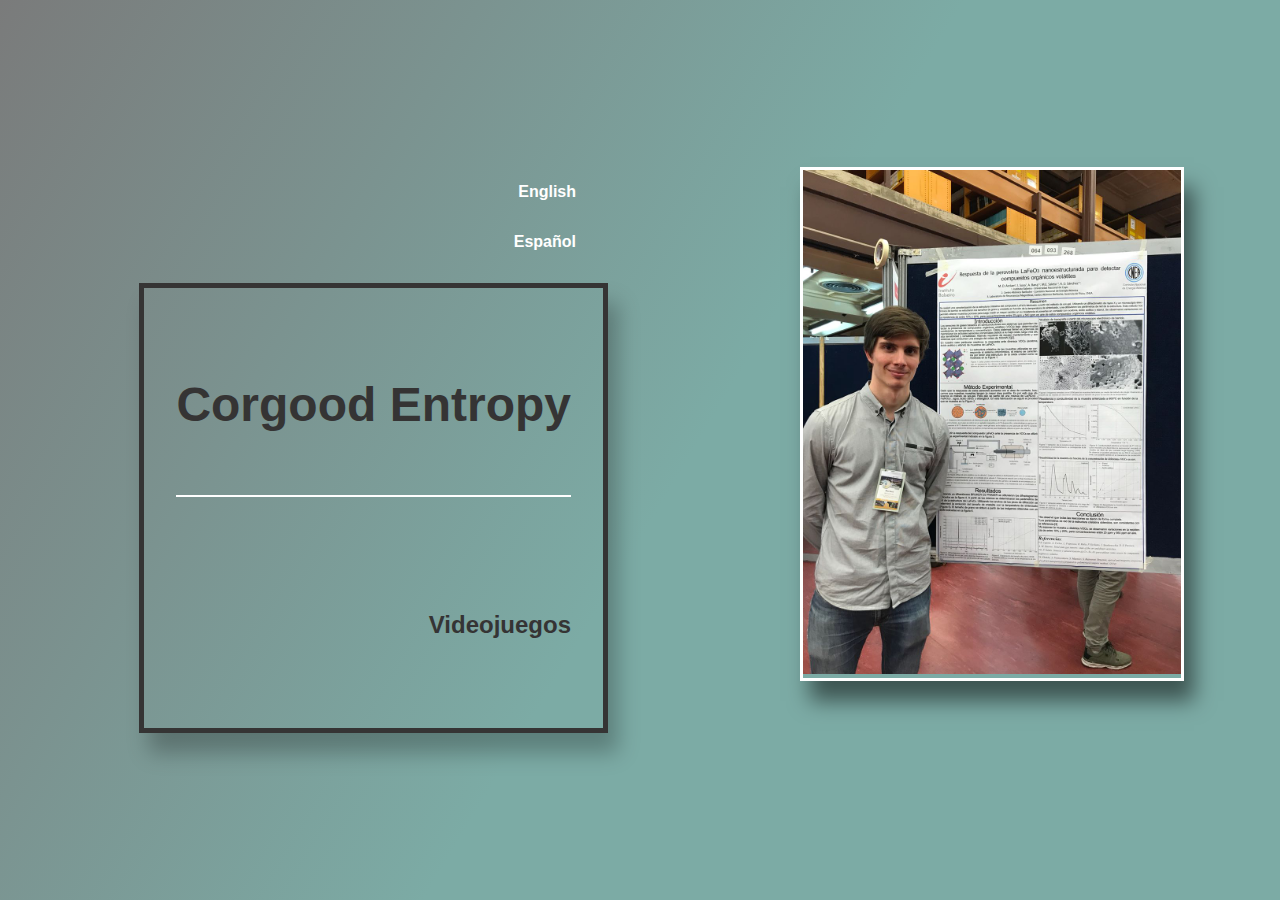
==== WEB-Corgood/index.html @ 25cfc2c5 "Add files via upload" ====
<!DOCTYPE html>
<html lang="en">
<head>

    <!-- Global site tag (gtag.js) - Google Analytics -->
    <script async src="https://www.googletagmanager.com/gtag/js?id=G-QLR09Z1FH0"></script>
    <script>
        window.dataLayer = window.dataLayer || [];
        function gtag(){dataLayer.push(arguments);}
        gtag('js', new Date());

        gtag('config', 'G-QLR09Z1FH0');
    </script>
    
    <meta charset="UTF-8">
    <meta name="viewport" content="width=device-width, initial-scale=1.0">
    <meta name="author" content="Monica Cuezzo"/>
    <meta name="description" content="CV de Marco Daniel Acciarri fisico del Instituto Balseiro, pasante de INVAP"/>
    <meta name="keywords" content="CV,Marco,Daniel,Acciarri,curriculum vitae,fisico,Instituto Balseiro,INVAP,AFA,congreso"/>
    <meta name="revisit-after" content="1 day"/>
    <meta name="robots" content="index, follow"/>
    
    <title>Marco Daniel Acciarri</title>
    <link rel="stylesheet" href="index.css">
        
    <!-- Google Analytics -->
    <!--
    <script>
        (function(i,s,o,g,r,a,m){i['GoogleAnalyticsObject']=r;i[r]=i[r]||function(){
        (i[r].q=i[r].q||[]).push(arguments)},i[r].l=1*new Date();a=s.createElement(o),
        m=s.getElementsByTagName(o)[0];a.async=1;a.src=g;m.parentNode.insertBefore(a,m)
        })(window,document,'script','https://www.google-analytics.com/analytics.js','ga');
        
        ga('create', 'G-QLR09Z1FH0', 'auto');
        ga('send', 'pageview');
    </script>
    -->
    <!-- End Google Analytics -->
    
</head>
<body>
    <div class="container-idx">
        <div id="top">

            <section id="left">
                <nav id="language">
                    <a class="button-lang" href="index-english.html">English</a>
                    <a class="button-lang" href="index-spanish.html">Español</a>
                </nav>
                <div id="title">
                    <h1><span id="nombre">Corgood Entropy</span> <br><br> </h1>

                    <h2>Videojuegos</h2>
                </div>
            </section>

            <section id="image">
                <picture>
                    <source srcset="img/Acciarri AFA2.jpg" media="(max-width: 500px)">
                    <source srcset="img/Acciarri AFA.jpg">
                    <img src="img/Acciarri AFA.jpg" alt="Marco Daniel Acciarri - AFA 2018" title="Marco Daniel Acciarri - AFA 2018">
        
                </picture>
            </section>

        </div>
    </div>

</body>
</html>
---- WEB-Corgood/index.css ----
* {
    padding: 0;
    margin: 0;
    font-family: Verdana, Geneva, sans-serif;
    font-weight: bold;
    box-sizing: border-box;
}
body {
    background: rgb(75, 75, 75);
}
a {
    text-decoration: none;
}

/* index */
.container-idx {
    width: 100%;
    min-height: 100vh;
    
    /*background: rgb(2,0,36);
    background: linear-gradient(90deg, rgba(2,0,36,1) 0%, rgba(3,137,206,1) 61%, rgba(11,11,11,1) 100%);
    */
    background-color: #7a7b7b;
    background-image: linear-gradient(121deg, #7a7b7b 0%, #7caba5 53%);


    color: rgb(53, 52, 52);
    display: flex;
    justify-content: space-around;   
    align-items: center;
    flex-wrap: wrap;
}
#top {
    display: flex;
    align-items: flex-start;
    justify-content: space-around;
    flex-wrap: wrap;
}
#left {
    width: 40%;
    display: flex;
    flex-direction: column;
    align-items: flex-end;
}
#language {
    display: flex;
    flex-direction: column;
    align-items: flex-end;
}
#language a {
    color: white;
    display: block;
}
.button-lang {
    padding: 1em 2em;
}
.button-lang:hover {
    background: rgba(255, 255, 255, .2);
    border: rgba(255, 255, 255, .8) solid 1px;
    border-radius: 3px;
}
#title {
    height: 50vh;
    border: rgb(53, 52, 52) solid 5px;
    margin-top: 1em;
    padding: 2rem ;
    display: flex;
    flex-direction: column;
    text-align: end;
    align-items: flex-end;
    justify-content: space-around;
    box-shadow: rgba(0, 0, 0, .25) 10px 20px 20px;
}
#title h1 {
    font-size: 3rem;
    padding-bottom: .5rem;
    border-bottom: white solid 2.5px;
}
#image {
    width: 30%;
    min-width: 360px;
    border: white solid 3px;
    box-shadow: rgba(0, 0, 0, .5) 10px 20px 20px;
}
#image img {
    width: 100%;
}

@media (max-width:1000px) {
    #title {
        width: 100%;
        /*height: max-content;*/
        padding: 2rem 1rem;
    }
    #left {
        width: 50%;
    }
    #image {
        width: 40%;
    }
    #title h1 {
        font-size: 2rem;
    }
    #title h2 {
        font-size: 1.3rem;
    }
}

@media (max-width:767px) {
    #left {
        width: 80%;
        margin: auto;
    }
    #language {
        flex-direction: row;
    }
    #title {
        width: 100%;
        height: max-content;
        padding: 1rem;
        margin: 0;
    }

    #image {
        width: 80%;
        margin: 2rem auto;
        min-width: 300px;
    }
}
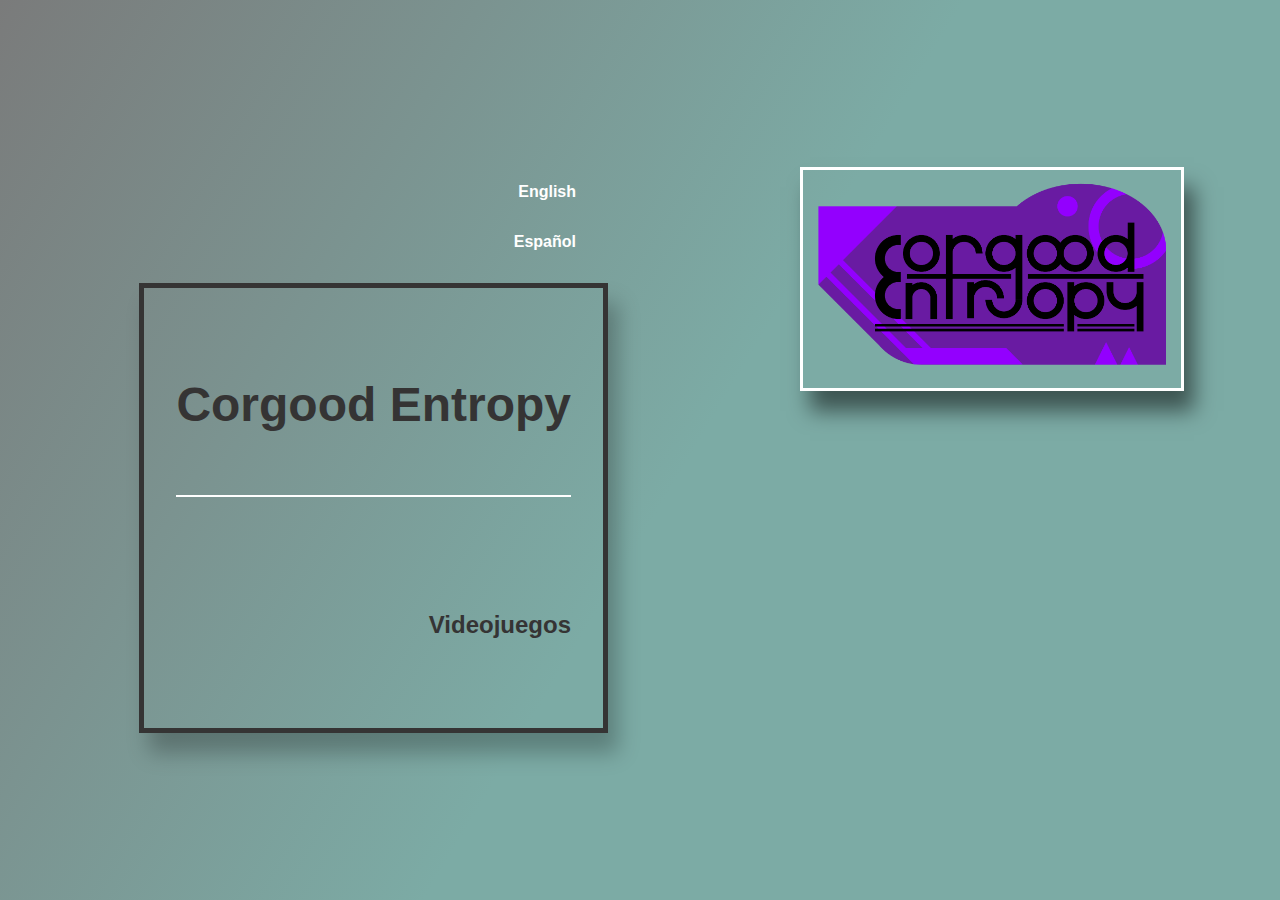
==== commit 3345563f: "Add files via upload" ====
--- a/WEB-Corgood/index.html
+++ b/WEB-Corgood/index.html
@@ -20,7 +20,7 @@
     <meta name="revisit-after" content="1 day"/>
     <meta name="robots" content="index, follow"/>
     
-    <title>Marco Daniel Acciarri</title>
+    <title>Corgood Entropy videojuegos</title>
     <link rel="stylesheet" href="index.css">
         
     <!-- Google Analytics -->
@@ -56,9 +56,9 @@
 
             <section id="image">
                 <picture>
-                    <source srcset="img/Acciarri AFA2.jpg" media="(max-width: 500px)">
-                    <source srcset="img/Acciarri AFA.jpg">
-                    <img src="img/Acciarri AFA.jpg" alt="Marco Daniel Acciarri - AFA 2018" title="Marco Daniel Acciarri - AFA 2018">
+                    <source srcset="img/LogoCorgood4.png" media="(max-width: 500px)">
+                    <source srcset="img/LogoCorgood4.png">
+                    <img src="img/LogoCorgood4.png" alt=" " title=" ">
         
                 </picture>
             </section>
